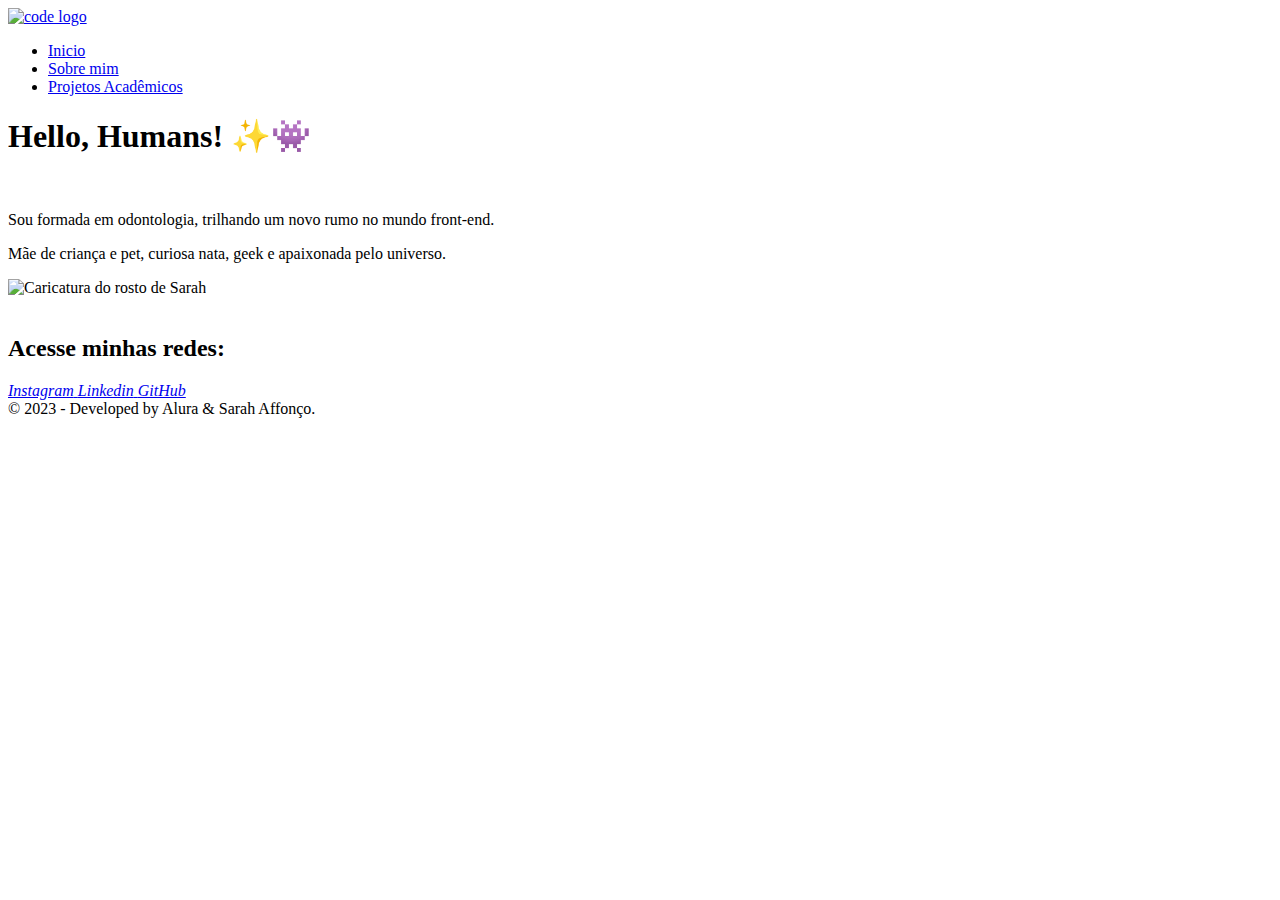
==== templates/index.html @ f69e97c5 "novo" ====
<!DOCTYPE html> 
<html lang="pt-br">
    <head>
        <meta charset="UTF-8"> 
        <meta name="viewport" content="width=device-width, escala inicial=1.0 ">

        <!-- fontes-->
        <link rel="preconnect" href="https://fonts.googleapis.com">
        <link rel="preconnect" href="https://fonts.gstatic.com" crossorigin>
        <link href="https://fonts.googleapis.com/css2?family=News+Cycle:wght@400;700&family=Poller+One&display=swap" rel="stylesheet">

        <!-- Bootstrap CSS --> 
        <link href="https://cdn.jsdelivr.net/npm/bootstrap@5.3.3/dist/css/bootstrap.min. css" rel="stylesheet" integridade="sha384-QWTKZyjpPEjISv5WaRU9OFeRpok6YctnYmDr5pNlyT2bRjXh0JMhjY6hW+ALEwIH" crossorigin="anonymous">
        <script src="https://cdn.jsdelivr.net/npm/bootstrap@5.3.3/dist/js/bootstrap.bundle.min.js" integrity="sha384-YvpcrYf0tY3lHB60NNkmXc5s9fDVZLESaAA55NDzOxhy9GkcIdslK1eN7N6jIeHz" crossorigin="anonymous"></script>
        <link rel="stylesheet" href="https://cdn.jsdelivr.net/npm/bootstrap-icons@ 1.11.3/font/bootstrap-icons.min.css">
        <link href="css/bootstrap.min.css" rel="stylesheet" integridade="sha384-1BmE4kWBq78iYhFldvKuhfTAU6auU8tT94WrHftjDbrCEXSU1oBoqyl2QvZ6jIW3" crossorigin="anonymous"> 

        <!--  importar CSS  --> 
        <base href="./">
        <link rel="stylesheet" href="static\css\styles.css"> 
        <title>  👾 Portfólio Sarah</title>
    </head> 
    <body>
        <div class="stars"></div>

        <header >
            <div class= interface>
                <div class="logo">
                    <a href="#">
                        <img src="static\assets\img\code.png" alt = "code logo" width="140" height="100" > 
                    </a>
               </div>
               <nav class="menu">
                <ul> 
                    <li> <a href="templates\index.html" class="titulo-destaque gradiente">Inicio</a></li>
                    <li> <a href="templates\sobre.html" class="titulo-destaque gradiente">Sobre mim</a></li>
                    <li> <a href="templates\projeto.html" class="titulo-destaque gradiente">Projetos Acadêmicos</a></li>
                    
                </ul>
               </nav>
            </div>
            
            <div class="separator"></div>
            <h1 class="titulo-principal" > Hello, Humans! ✨👾 </h1></br>
       
        </header>

        <main>
            <div class="apresentação">
                <div class="texto">
                    <p>
                        Sou formada em odontologia, trilhando um novo rumo no mundo front-end.</p>
                        <p>Mãe de criança e pet, curiosa nata, geek e apaixonada pelo universo.</p>
                    
                    </p>
                    
                </div>                
            
                <div class="foto">
                    <img src="static\assets\img\ia sarah.jpg" alt = "Caricatura do rosto de Sarah"> 
                    
                </div>
            </div>
            </br>
            <nav class="apresentacao_links">
                <h2 class="apresentacao_link_subtitulo">Acesse minhas redes:</h2>
                <a class="apresentacao_links_sociais" href="https://www.instagram.com/sarah_affonco">
                <i class="bi bi-instagram" alt="Instagram" width="26" height="26"> Instagram</i>
                </a>
                <a class="apresentacao_links_sociais" href="https://www.linkedin.com/in/sarah-jorge-affonco-712b2b208/">
                <i class="bi bi-linkedin" alt="LinkedIn" width="26" height="26"> Linkedin</i>
                </a>
                <a class="apresentacao_links_sociais" href="https://github.com/sarahaffonco">
                <i class="bi bi-github" alt="GitHub" width="26" height="26">GitHub</i>
                </a>     
            </br>                  
        </nav>

        </main>        
        <footer>
            <div class="separator">
              <div class="texto-rodape">© 2023 - Developed by Alura & Sarah Affonço.</div>
            </div>
        </footer>

    </body>
</html>
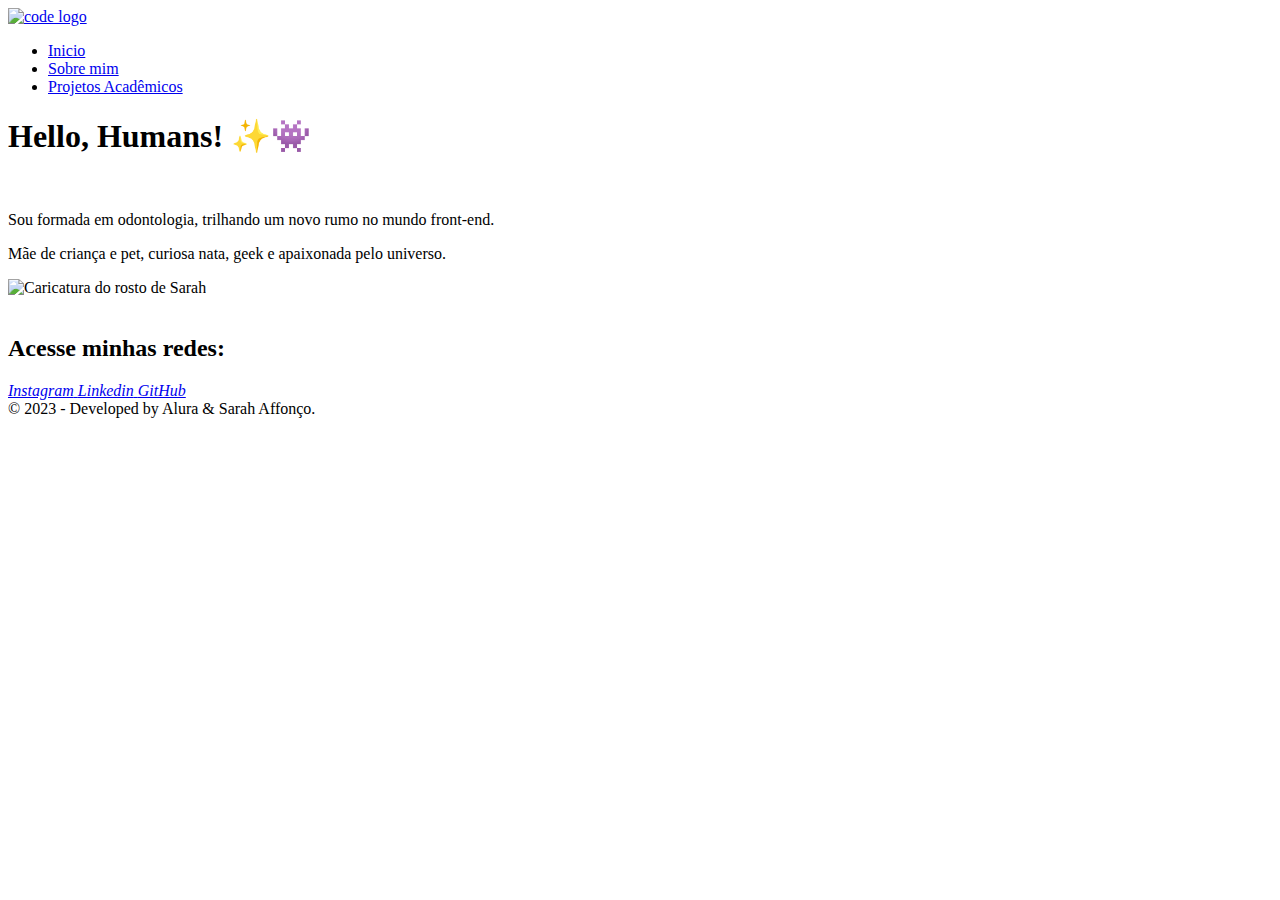
==== commit 58b70fb8: "tentativa" ====
--- a/templates/index.html
+++ b/templates/index.html
@@ -16,7 +16,7 @@
         <link href="css/bootstrap.min.css" rel="stylesheet" integridade="sha384-1BmE4kWBq78iYhFldvKuhfTAU6auU8tT94WrHftjDbrCEXSU1oBoqyl2QvZ6jIW3" crossorigin="anonymous"> 
 
         <!--  importar CSS  --> 
-        <base href="./">
+        <base href="">
         <link rel="stylesheet" href="static\css\styles.css"> 
         <title>  👾 Portfólio Sarah</title>
     </head> 
